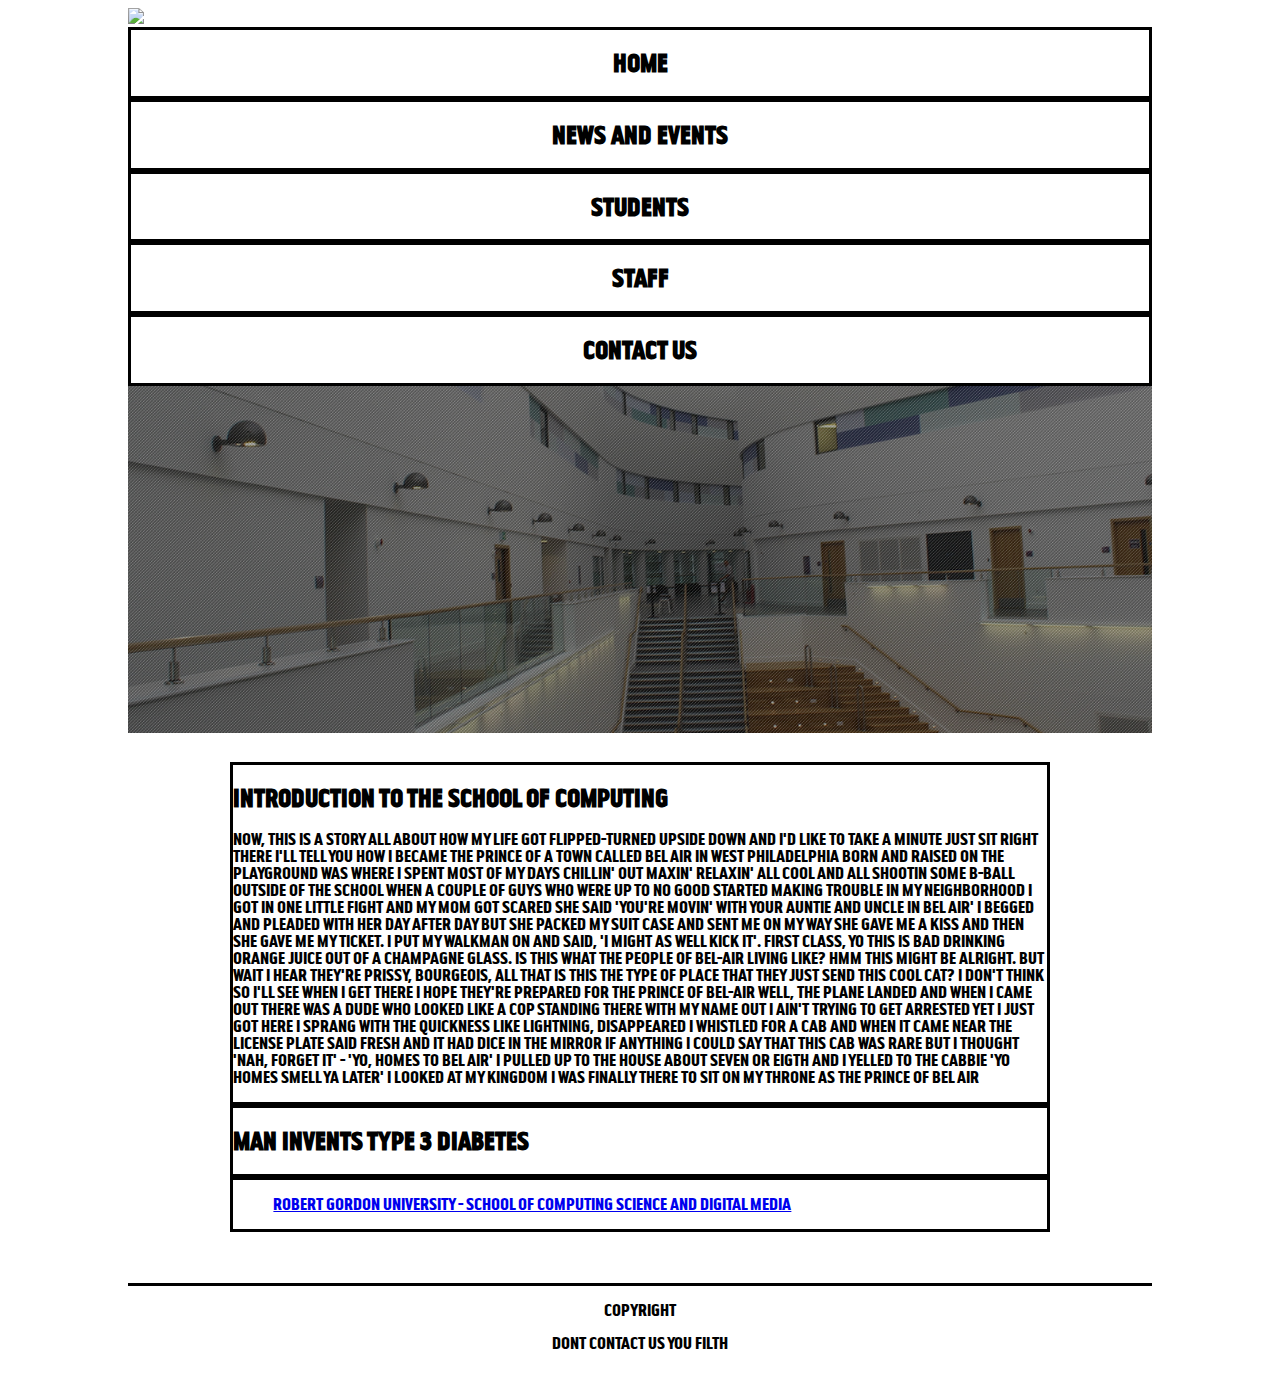
==== index.html @ f5c1dfcd "facebook" ====
<!DOCTYPE html>
<html lang="en">

<head>
    <meta charset="UTF-8">
    <title>Computing at RGU</title>
    <link rel="stylesheet" href="homepageCSS.css" type="text/css">
    <link rel="stylesheet" href="unsemantic-grid-responsive-tablet.css">
</head>
<body>
<!--facebook-->
<div id="fb-root"></div>
<script>(function(d, s, id) {
    var js, fjs = d.getElementsByTagName(s)[0];
    if (d.getElementById(id)) return;
    js = d.createElement(s); js.id = id;
    js.src = "//connect.facebook.net/en_GB/sdk.js#xfbml=1&version=v2.8";
    fjs.parentNode.insertBefore(js, fjs);
}(document, 'script', 'facebook-jssdk'));</script>
<!--facebook-->
<!--Header will contain the logo, login, and menu bar. Should be common among pages-->
<header>
    <img src="csdmlogo.png" ID = "logo">
    <section id="menubar">
        <section class="grid-20" id="menubutton1">
            <h2>Home</h2>
        </section>
        <section class="grid-20" id="menubutton2">
            <h2>News and Events</h2>
        </section>
        <section class="grid-20" id="menubutton3">
            <h2>Students</h2>
        </section>
        <section class="grid-20" id="menubutton4">
            <h2>Staff</h2>
        </section>
        <section class="grid-20" id="menubutton5">
            <h2>Contact Us</h2>
        </section>
    </section>
    <img src="banner.png" id="banner">
</header>

<!--Main will contain the introduction and news articles-->
<main class="grid-parent">
    <section class="grid-66" id="introduction">
        <h2>Introduction to the School of Computing</h2>
        <p>
            Now, this is a story all about how
            My life got flipped-turned upside down
            And I'd like to take a minute
            Just sit right there
            I'll tell you how I became the prince of a town called Bel Air
            In west Philadelphia born and raised
            On the playground was where I spent most of my days
            Chillin' out maxin' relaxin' all cool
            And all shootin some b-ball outside of the school
            When a couple of guys who were up to no good
            Started making trouble in my neighborhood
            I got in one little fight and my mom got scared
            She said 'You're movin' with your auntie and uncle in Bel Air'
            I begged and pleaded with her day after day
            But she packed my suit case and sent me on my way
            She gave me a kiss and then she gave me my ticket.
            I put my Walkman on and said, 'I might as well kick it'.
            First class, yo this is bad
            Drinking orange juice out of a champagne glass.
            Is this what the people of Bel-Air living like?
            Hmm this might be alright.
            But wait I hear they're prissy, bourgeois, all that
            Is this the type of place that they just send this cool cat?
            I don't think so
            I'll see when I get there
            I hope they're prepared for the prince of Bel-Air
            Well, the plane landed and when I came out
            There was a dude who looked like a cop standing there with my name out
            I ain't trying to get arrested yet
            I just got here
            I sprang with the quickness like lightning, disappeared
            I whistled for a cab and when it came near
            The license plate said fresh and it had dice in the mirror
            If anything I could say that this cab was rare
            But I thought 'Nah, forget it' - 'Yo, homes to Bel Air'
            I pulled up to the house about seven or eigth
            And I yelled to the cabbie 'Yo homes smell ya later'
            I looked at my kingdom
            I was finally there
            To sit on my throne as the Prince of Bel Air
        </p>
    </section>
    <section class="grid-33" id="events">
        <section class="eventbox" id="event1">
            <h2>Man invents type 3 diabetes</h2>

        </section>
        <section class="eventbox" id="event2">
            <div class="fb-page" data-href="https://www.facebook.com/RobertGordonUniComputing" data-tabs="timeline" data-width="300" data-small-header="false" data-adapt-container-width="true" data-hide-cover="false" data-show-facepile="true"><blockquote cite="https://www.facebook.com/RobertGordonUniComputing" class="fb-xfbml-parse-ignore"><a href="https://www.facebook.com/RobertGordonUniComputing">Robert Gordon University - School of Computing Science and Digital Media</a></blockquote></div>

        </section>
    </section>

</main>

<!--The footer will contain some social media buttons, some contact information, and a copyright-->
<footer>
    <section class="grid-50" id="copyright">
        <p>COPYRIGHT</p>

    </section>

    <section class="grid-50" id="contacts">
        <p>DONT CONTACT US YOU FILTH</p>

    </section>

</footer>


</body>
</html>
---- homepageCSS.css ----
@font-face {
    font-family: Gordons;
    src: url("Fonts/Gordon-webfont.woff");
}


h1, h2, h3, h4, h5{
    font-family: Gordons, sans-serif;
}
#events{
    height: 100%;
}

#logo{
    width: 20%;
}

#banner{
    width: 100%;
}

#contacts{
    alignment: left;
}
#introduction{
    border: solid;
}

.eventbox{
    border: solid;
    height: 100%;
}

main{
    margin-left: 10%;
    margin-right: 10%;
    margin-top: 2.5%;
}
header{
    font-family: Gordons;
    margin-right: auto;
    margin-left: auto;
    height: 15%;
}

#menubutton1{
    text-align: center;
    font-family: Gordons;
    border: solid;
}

#menubutton2{
    text-align: center;
    font-family: Gordons;
    border: solid;
}

#menubutton3{
    text-align: center;
    font-family: Gordons;
    border: solid;
}

#menubutton4{
    text-align: center;
    font-family: Gordons;
    border: solid;
}

#menubutton5{
    text-align: center;
    font-family: Gordons;
    border: solid;
}

body{
    font-family: Gordons;
    margin-right: 10%;
    margin-left: 10%;
    height: auto;
    width: auto;

}

footer{
    display: inline-block;
    width: 100%;
    margin-top: 5%;
    text-align: center;
    border-top: solid;
    height: 20%;
}
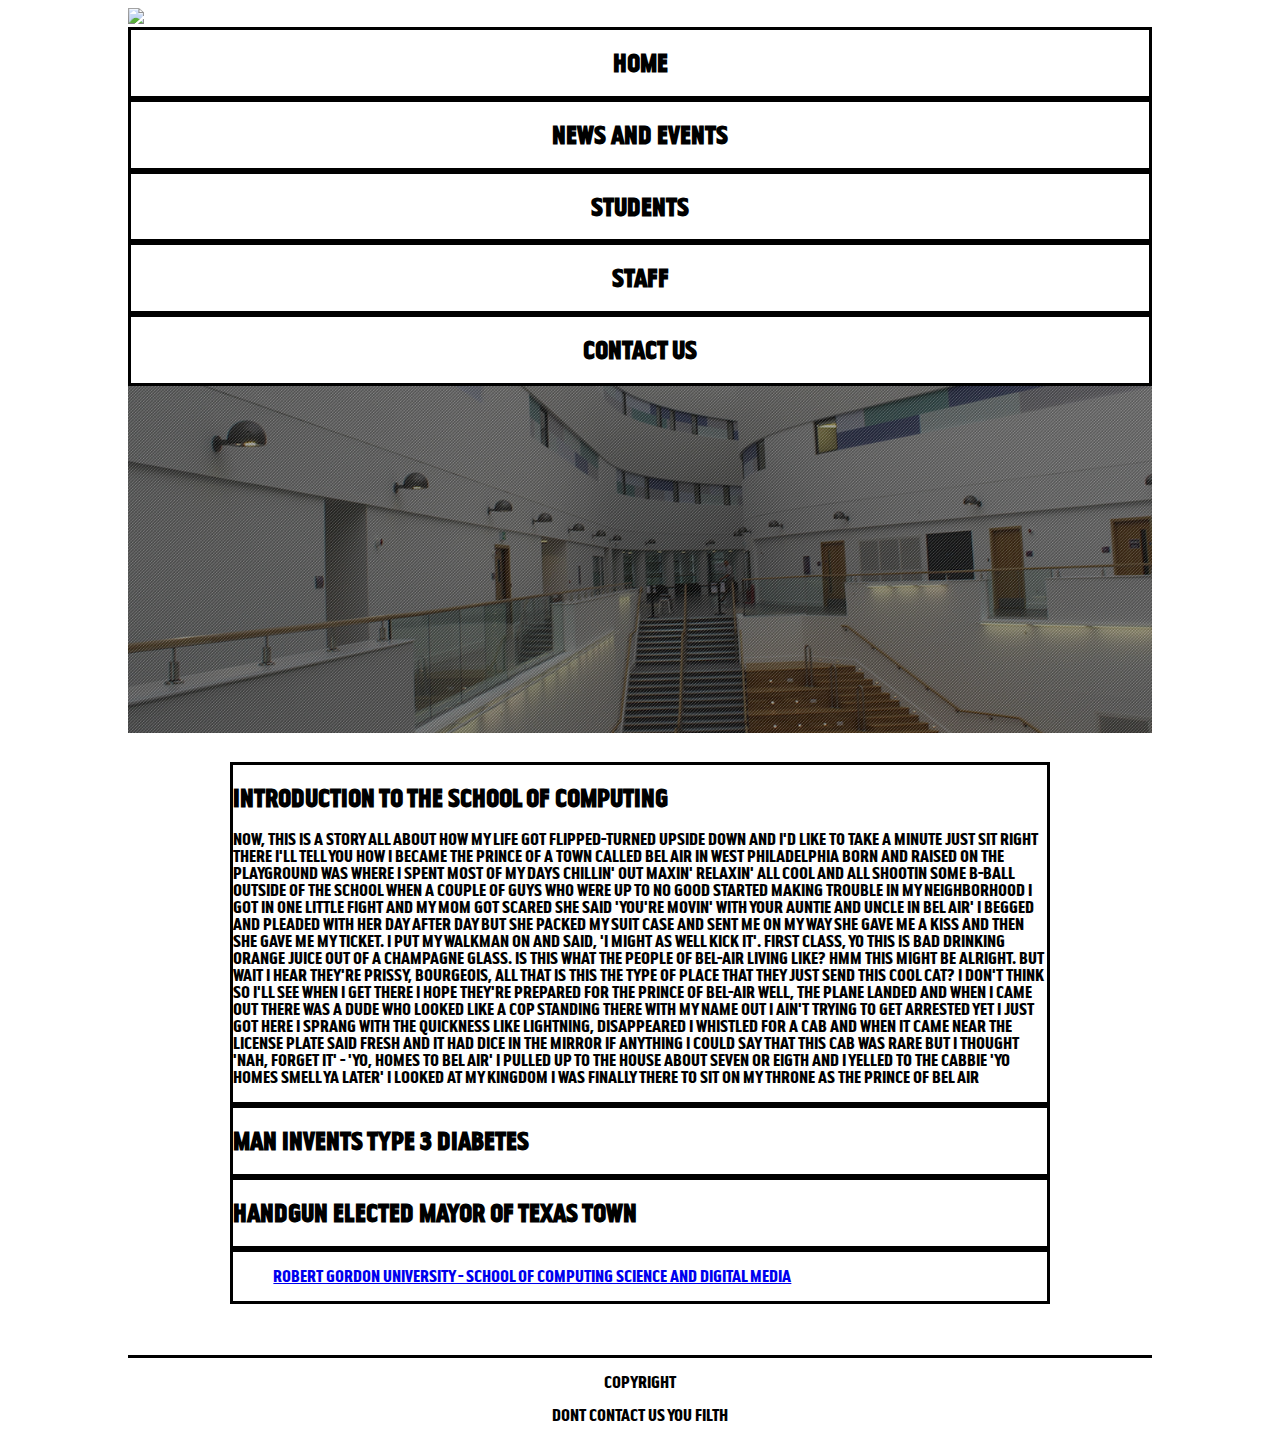
==== commit 25bd345a: "ech" ====
--- a/index.html
+++ b/index.html
@@ -94,7 +94,11 @@
 
         </section>
         <section class="eventbox" id="event2">
-            <div class="fb-page" data-href="https://www.facebook.com/RobertGordonUniComputing" data-tabs="timeline" data-width="300" data-small-header="false" data-adapt-container-width="true" data-hide-cover="false" data-show-facepile="true"><blockquote cite="https://www.facebook.com/RobertGordonUniComputing" class="fb-xfbml-parse-ignore"><a href="https://www.facebook.com/RobertGordonUniComputing">Robert Gordon University - School of Computing Science and Digital Media</a></blockquote></div>
+            <h2>Handgun elected mayor of Texas town</h2>
+
+        </section>
+        <section class="eventbox" id="facebook">
+            <div class="fb-page" data-href="https://www.facebook.com/RobertGordonUniComputing" data-tabs="timeline" data-width="400" data-small-header="false" data-adapt-container-width="true" data-hide-cover="false" data-show-facepile="true"><blockquote cite="https://www.facebook.com/RobertGordonUniComputing" class="fb-xfbml-parse-ignore"><a href="https://www.facebook.com/RobertGordonUniComputing">Robert Gordon University - School of Computing Science and Digital Media</a></blockquote></div>
 
         </section>
     </section>
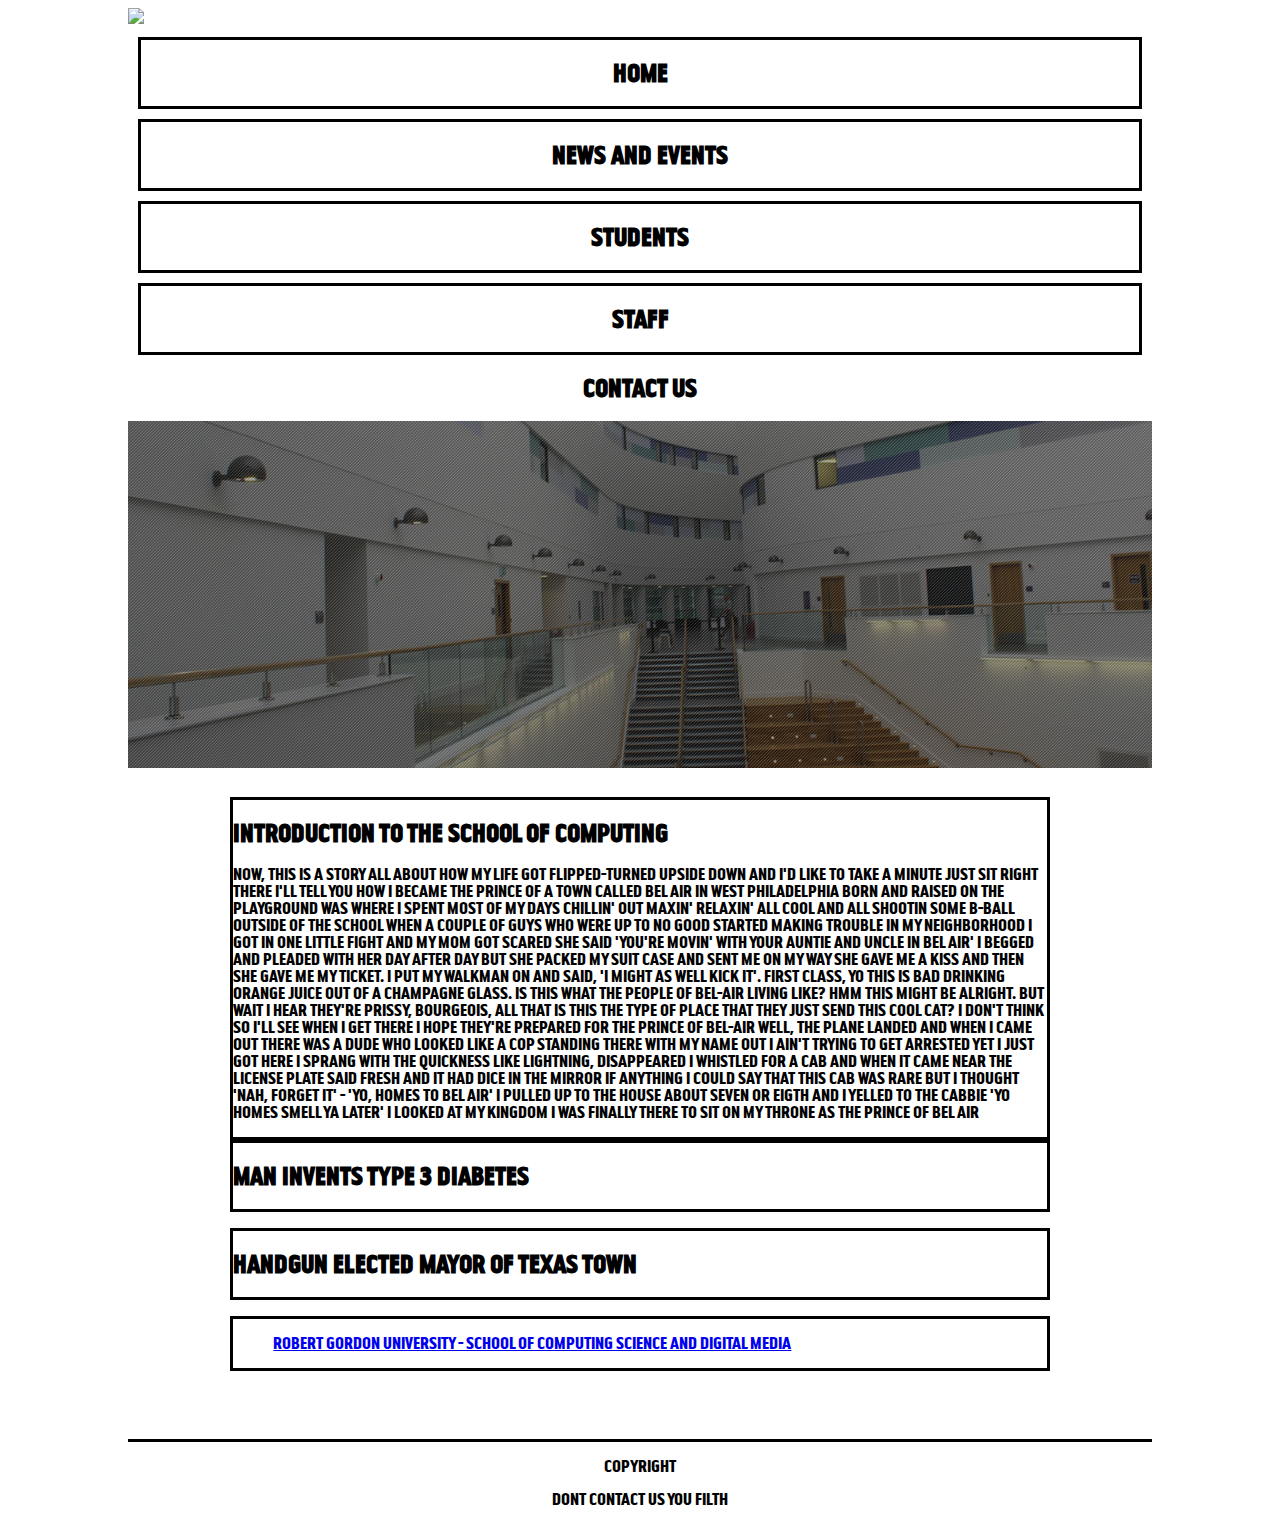
==== commit b6f90d5e: "menu button" ====
--- a/index.html
+++ b/index.html
@@ -22,19 +22,19 @@
 <header>
     <img src="csdmlogo.png" ID = "logo">
     <section id="menubar">
-        <section class="grid-20" id="menubutton1">
+        <section class="grid-15" id="menubutton1">
             <h2>Home</h2>
         </section>
-        <section class="grid-20" id="menubutton2">
+        <section class="grid-15" id="menubutton2">
             <h2>News and Events</h2>
         </section>
-        <section class="grid-20" id="menubutton3">
+        <section class="grid-15" id="menubutton3">
             <h2>Students</h2>
         </section>
-        <section class="grid-20" id="menubutton4">
+        <section class="grid-15" id="menubutton4">
             <h2>Staff</h2>
         </section>
-        <section class="grid-20" id="menubutton5">
+        <section class="grid-15" id="menubutton5">
             <h2>Contact Us</h2>
         </section>
     </section>
--- a/homepageCSS.css
+++ b/homepageCSS.css
@@ -28,6 +28,8 @@
 
 .eventbox{
     border: solid;
+    margin-bottom: 2%;
+
     height: 100%;
 }
 
@@ -47,30 +49,35 @@
     text-align: center;
     font-family: Gordons;
     border: solid;
+    margin: 1%;
 }
 
 #menubutton2{
     text-align: center;
     font-family: Gordons;
     border: solid;
+    margin: 1%;
 }
 
 #menubutton3{
     text-align: center;
     font-family: Gordons;
     border: solid;
+    margin: 1%;
 }
 
 #menubutton4{
     text-align: center;
     font-family: Gordons;
     border: solid;
+    margin: 1%;
 }
 
 #menubutton5{
     text-align: center;
     font-family: Gordons;
-    border: solid;
+    border: solid
+    margin: 1%;
 }
 
 body{
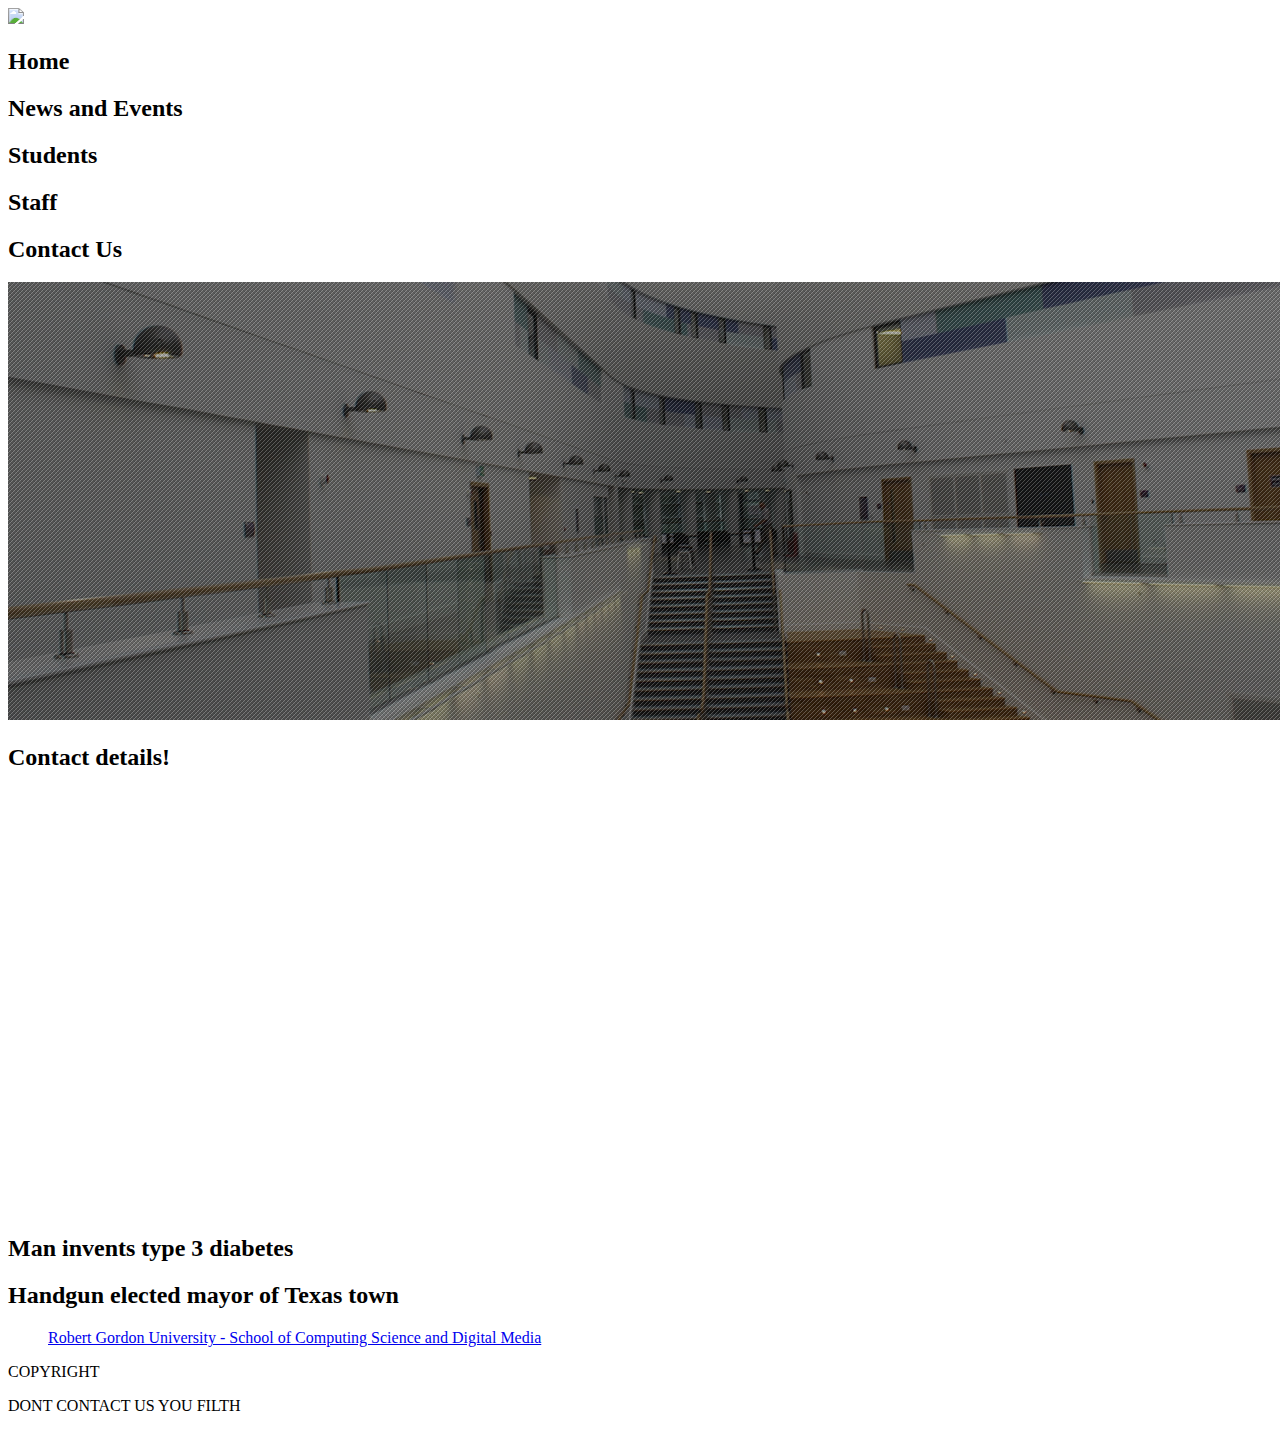
==== commit bf752fd6: "i fixed it" ====
--- a/index.html
+++ b/index.html
@@ -4,7 +4,7 @@
 <head>
     <meta charset="UTF-8">
     <title>Computing at RGU</title>
-    <link rel="stylesheet" href="homepageCSS.css" type="text/css">
+    <link rel="stylesheet" href="Global-Stylesheet.css" type="text/css">
     <link rel="stylesheet" href="unsemantic-grid-responsive-tablet.css">
 </head>
 <body>
@@ -18,23 +18,24 @@
     fjs.parentNode.insertBefore(js, fjs);
 }(document, 'script', 'facebook-jssdk'));</script>
 <!--facebook-->
+
 <!--Header will contain the logo, login, and menu bar. Should be common among pages-->
 <header>
     <img src="csdmlogo.png" ID = "logo">
     <section id="menubar">
-        <section class="grid-15" id="menubutton1">
+        <section class="grid-20" id="menubutton1">
             <h2>Home</h2>
         </section>
-        <section class="grid-15" id="menubutton2">
+        <section class="grid-20" id="menubutton2">
             <h2>News and Events</h2>
         </section>
-        <section class="grid-15" id="menubutton3">
+        <section class="grid-20" id="menubutton3">
             <h2>Students</h2>
         </section>
-        <section class="grid-15" id="menubutton4">
+        <section class="grid-20" id="menubutton4">
             <h2>Staff</h2>
         </section>
-        <section class="grid-15" id="menubutton5">
+        <section class="grid-20" id="menubutton5">
             <h2>Contact Us</h2>
         </section>
     </section>
@@ -44,49 +45,8 @@
 <!--Main will contain the introduction and news articles-->
 <main class="grid-parent">
     <section class="grid-66" id="introduction">
-        <h2>Introduction to the School of Computing</h2>
-        <p>
-            Now, this is a story all about how
-            My life got flipped-turned upside down
-            And I'd like to take a minute
-            Just sit right there
-            I'll tell you how I became the prince of a town called Bel Air
-            In west Philadelphia born and raised
-            On the playground was where I spent most of my days
-            Chillin' out maxin' relaxin' all cool
-            And all shootin some b-ball outside of the school
-            When a couple of guys who were up to no good
-            Started making trouble in my neighborhood
-            I got in one little fight and my mom got scared
-            She said 'You're movin' with your auntie and uncle in Bel Air'
-            I begged and pleaded with her day after day
-            But she packed my suit case and sent me on my way
-            She gave me a kiss and then she gave me my ticket.
-            I put my Walkman on and said, 'I might as well kick it'.
-            First class, yo this is bad
-            Drinking orange juice out of a champagne glass.
-            Is this what the people of Bel-Air living like?
-            Hmm this might be alright.
-            But wait I hear they're prissy, bourgeois, all that
-            Is this the type of place that they just send this cool cat?
-            I don't think so
-            I'll see when I get there
-            I hope they're prepared for the prince of Bel-Air
-            Well, the plane landed and when I came out
-            There was a dude who looked like a cop standing there with my name out
-            I ain't trying to get arrested yet
-            I just got here
-            I sprang with the quickness like lightning, disappeared
-            I whistled for a cab and when it came near
-            The license plate said fresh and it had dice in the mirror
-            If anything I could say that this cab was rare
-            But I thought 'Nah, forget it' - 'Yo, homes to Bel Air'
-            I pulled up to the house about seven or eigth
-            And I yelled to the cabbie 'Yo homes smell ya later'
-            I looked at my kingdom
-            I was finally there
-            To sit on my throne as the Prince of Bel Air
-        </p>
+        <h2>Contact details!</h2>
+        <iframe src="https://www.google.com/maps/embed?pb=!1m18!1m12!1m3!1d145315.29841801134!2d115.46568092830262!3d9.893011678492266!2m3!1f0!2f0!3f0!3m2!1i1024!2i768!4f13.1!3m3!1m2!1s0x33d2a3886d617a4b%3A0x7b16a4e1a44784b9!2sMischief+Reef!5e0!3m2!1sen!2suk!4v1480501066854" width="575" height="420" frameborder="0" style="border:0" allowfullscreen></iframe>
     </section>
     <section class="grid-33" id="events">
         <section class="eventbox" id="event1">
@@ -121,4 +81,4 @@
 
 
 </body>
-</html>+</html>
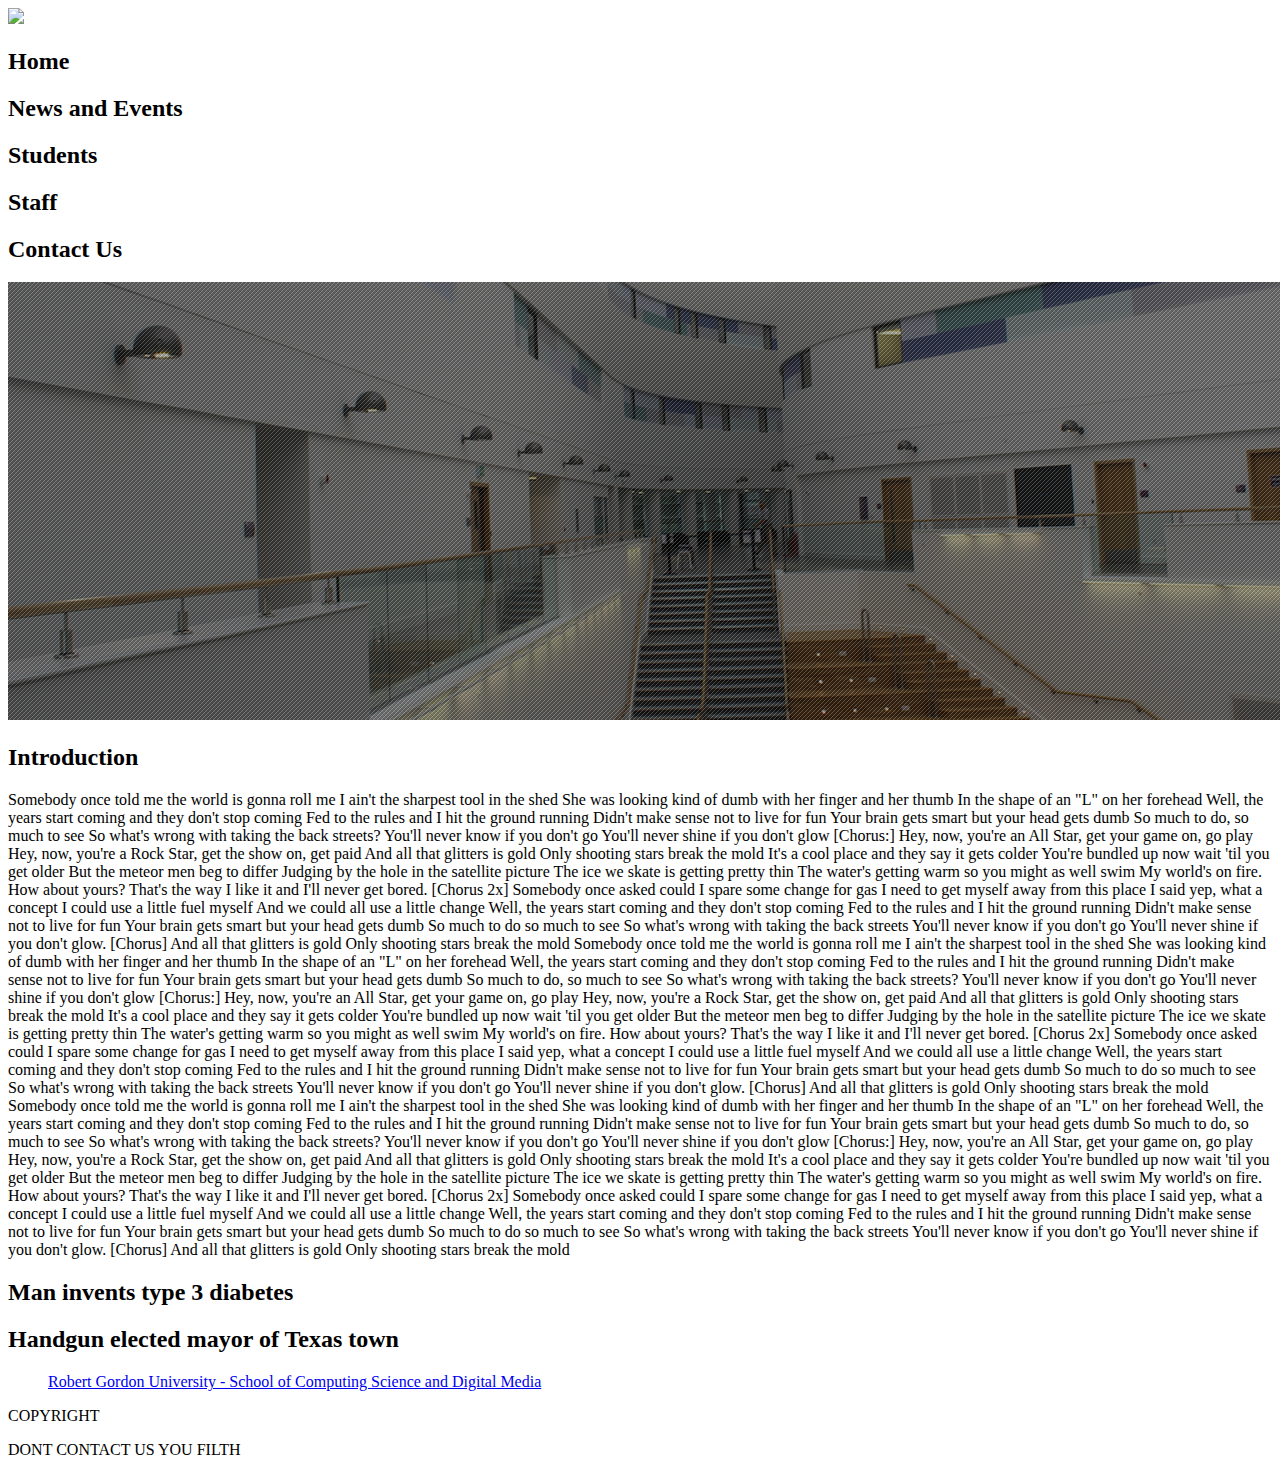
==== commit a4cae0b5: "Update index.html" ====
--- a/index.html
+++ b/index.html
@@ -45,8 +45,170 @@
 <!--Main will contain the introduction and news articles-->
 <main class="grid-parent">
     <section class="grid-66" id="introduction">
-        <h2>Contact details!</h2>
-        <iframe src="https://www.google.com/maps/embed?pb=!1m18!1m12!1m3!1d145315.29841801134!2d115.46568092830262!3d9.893011678492266!2m3!1f0!2f0!3f0!3m2!1i1024!2i768!4f13.1!3m3!1m2!1s0x33d2a3886d617a4b%3A0x7b16a4e1a44784b9!2sMischief+Reef!5e0!3m2!1sen!2suk!4v1480501066854" width="575" height="420" frameborder="0" style="border:0" allowfullscreen></iframe>
+        <h2>Introduction</h2>
+            <p>
+                Somebody once told me the world is gonna roll me
+I ain't the sharpest tool in the shed
+She was looking kind of dumb with her finger and her thumb
+In the shape of an "L" on her forehead
+
+Well, the years start coming and they don't stop coming
+Fed to the rules and I hit the ground running
+Didn't make sense not to live for fun
+Your brain gets smart but your head gets dumb
+
+So much to do, so much to see
+So what's wrong with taking the back streets?
+You'll never know if you don't go
+You'll never shine if you don't glow
+
+[Chorus:]
+Hey, now, you're an All Star, get your game on, go play
+Hey, now, you're a Rock Star, get the show on, get paid
+And all that glitters is gold
+Only shooting stars break the mold
+
+It's a cool place and they say it gets colder
+You're bundled up now wait 'til you get older
+But the meteor men beg to differ
+Judging by the hole in the satellite picture
+
+The ice we skate is getting pretty thin
+The water's getting warm so you might as well swim
+My world's on fire. How about yours?
+That's the way I like it and I'll never get bored.
+
+[Chorus 2x]
+
+Somebody once asked could I spare some change for gas
+I need to get myself away from this place
+I said yep, what a concept
+I could use a little fuel myself
+And we could all use a little change
+
+Well, the years start coming and they don't stop coming
+Fed to the rules and I hit the ground running
+Didn't make sense not to live for fun
+Your brain gets smart but your head gets dumb
+
+So much to do so much to see
+So what's wrong with taking the back streets
+You'll never know if you don't go
+You'll never shine if you don't glow.
+
+[Chorus]
+
+And all that glitters is gold
+Only shooting stars break the mold
+                
+                Somebody once told me the world is gonna roll me
+I ain't the sharpest tool in the shed
+She was looking kind of dumb with her finger and her thumb
+In the shape of an "L" on her forehead
+
+Well, the years start coming and they don't stop coming
+Fed to the rules and I hit the ground running
+Didn't make sense not to live for fun
+Your brain gets smart but your head gets dumb
+
+So much to do, so much to see
+So what's wrong with taking the back streets?
+You'll never know if you don't go
+You'll never shine if you don't glow
+
+[Chorus:]
+Hey, now, you're an All Star, get your game on, go play
+Hey, now, you're a Rock Star, get the show on, get paid
+And all that glitters is gold
+Only shooting stars break the mold
+
+It's a cool place and they say it gets colder
+You're bundled up now wait 'til you get older
+But the meteor men beg to differ
+Judging by the hole in the satellite picture
+
+The ice we skate is getting pretty thin
+The water's getting warm so you might as well swim
+My world's on fire. How about yours?
+That's the way I like it and I'll never get bored.
+
+[Chorus 2x]
+
+Somebody once asked could I spare some change for gas
+I need to get myself away from this place
+I said yep, what a concept
+I could use a little fuel myself
+And we could all use a little change
+
+Well, the years start coming and they don't stop coming
+Fed to the rules and I hit the ground running
+Didn't make sense not to live for fun
+Your brain gets smart but your head gets dumb
+
+So much to do so much to see
+So what's wrong with taking the back streets
+You'll never know if you don't go
+You'll never shine if you don't glow.
+
+[Chorus]
+
+And all that glitters is gold
+Only shooting stars break the mold
+                
+                Somebody once told me the world is gonna roll me
+I ain't the sharpest tool in the shed
+She was looking kind of dumb with her finger and her thumb
+In the shape of an "L" on her forehead
+
+Well, the years start coming and they don't stop coming
+Fed to the rules and I hit the ground running
+Didn't make sense not to live for fun
+Your brain gets smart but your head gets dumb
+
+So much to do, so much to see
+So what's wrong with taking the back streets?
+You'll never know if you don't go
+You'll never shine if you don't glow
+
+[Chorus:]
+Hey, now, you're an All Star, get your game on, go play
+Hey, now, you're a Rock Star, get the show on, get paid
+And all that glitters is gold
+Only shooting stars break the mold
+
+It's a cool place and they say it gets colder
+You're bundled up now wait 'til you get older
+But the meteor men beg to differ
+Judging by the hole in the satellite picture
+
+The ice we skate is getting pretty thin
+The water's getting warm so you might as well swim
+My world's on fire. How about yours?
+That's the way I like it and I'll never get bored.
+
+[Chorus 2x]
+
+Somebody once asked could I spare some change for gas
+I need to get myself away from this place
+I said yep, what a concept
+I could use a little fuel myself
+And we could all use a little change
+
+Well, the years start coming and they don't stop coming
+Fed to the rules and I hit the ground running
+Didn't make sense not to live for fun
+Your brain gets smart but your head gets dumb
+
+So much to do so much to see
+So what's wrong with taking the back streets
+You'll never know if you don't go
+You'll never shine if you don't glow.
+
+[Chorus]
+
+And all that glitters is gold
+Only shooting stars break the mold
+            </p>
     </section>
     <section class="grid-33" id="events">
         <section class="eventbox" id="event1">
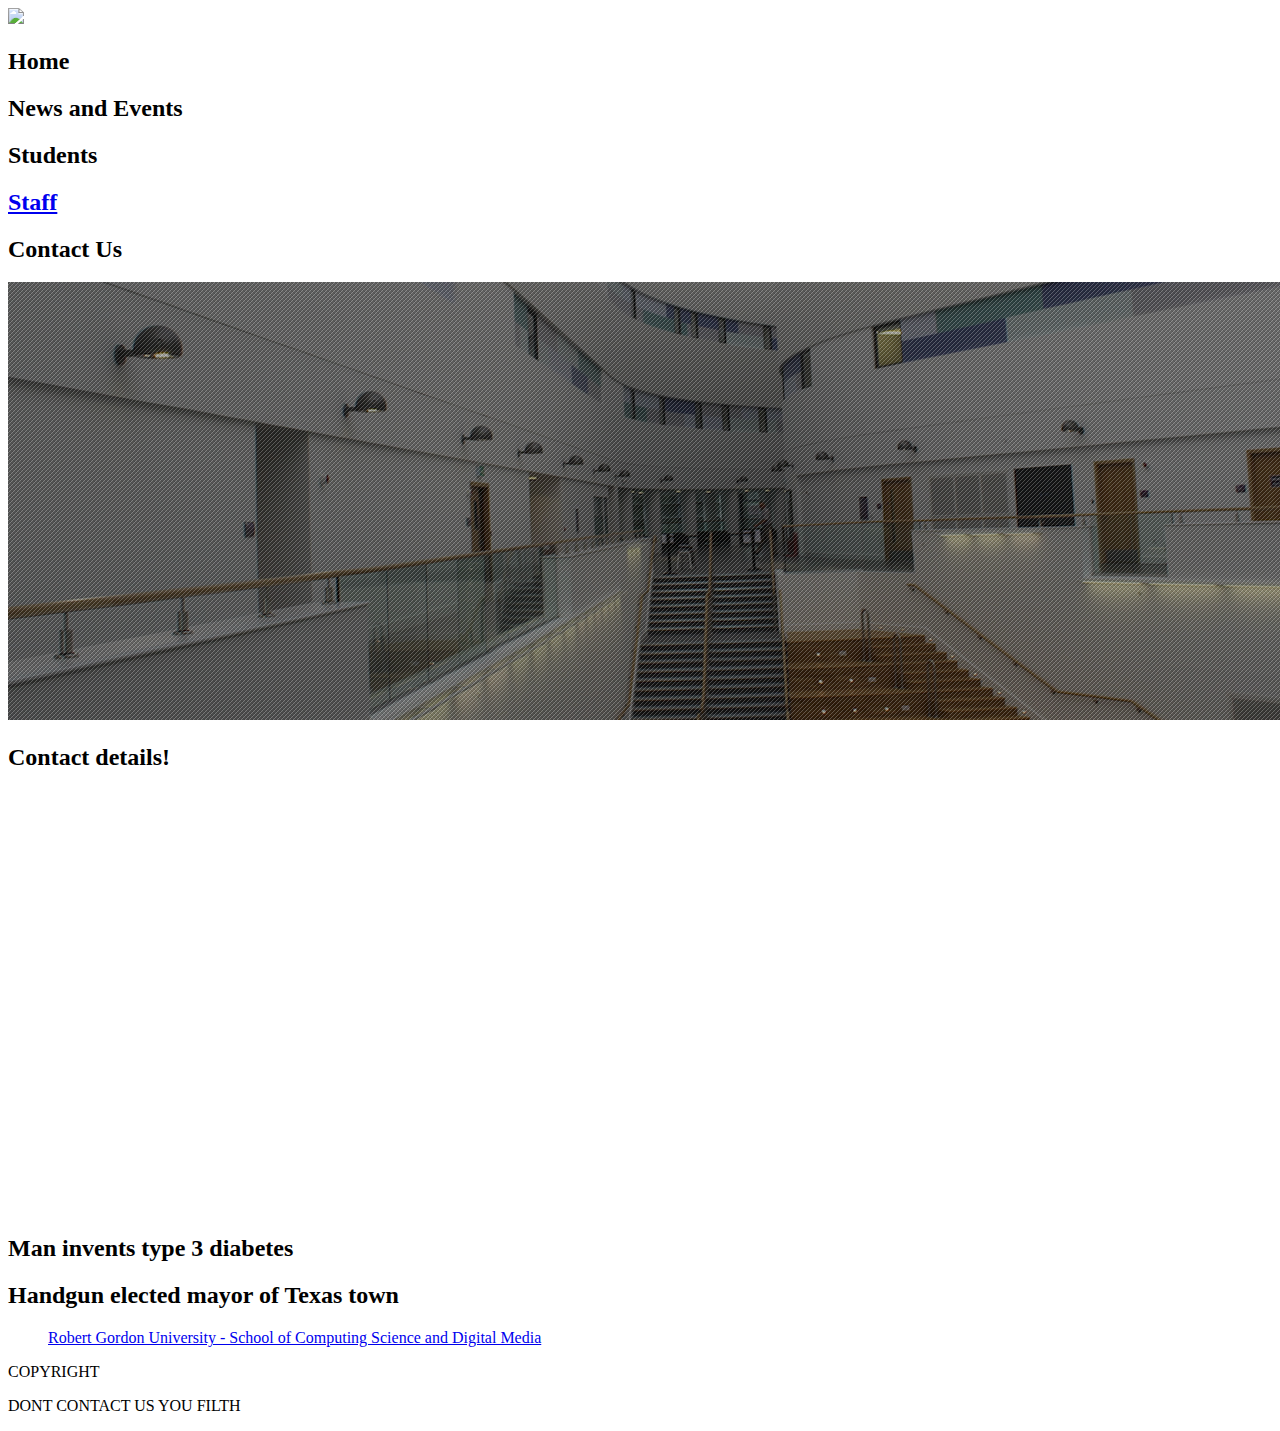
==== commit 4168b0cb: "i fixed it" ====
--- a/index.html
+++ b/index.html
@@ -33,7 +33,7 @@
             <h2>Students</h2>
         </section>
         <section class="grid-20" id="menubutton4">
-            <h2>Staff</h2>
+            <h2><a href="staffPage.html">Staff</a></h2>
         </section>
         <section class="grid-20" id="menubutton5">
             <h2>Contact Us</h2>
@@ -45,170 +45,8 @@
 <!--Main will contain the introduction and news articles-->
 <main class="grid-parent">
     <section class="grid-66" id="introduction">
-        <h2>Introduction</h2>
-            <p>
-                Somebody once told me the world is gonna roll me
-I ain't the sharpest tool in the shed
-She was looking kind of dumb with her finger and her thumb
-In the shape of an "L" on her forehead
-
-Well, the years start coming and they don't stop coming
-Fed to the rules and I hit the ground running
-Didn't make sense not to live for fun
-Your brain gets smart but your head gets dumb
-
-So much to do, so much to see
-So what's wrong with taking the back streets?
-You'll never know if you don't go
-You'll never shine if you don't glow
-
-[Chorus:]
-Hey, now, you're an All Star, get your game on, go play
-Hey, now, you're a Rock Star, get the show on, get paid
-And all that glitters is gold
-Only shooting stars break the mold
-
-It's a cool place and they say it gets colder
-You're bundled up now wait 'til you get older
-But the meteor men beg to differ
-Judging by the hole in the satellite picture
-
-The ice we skate is getting pretty thin
-The water's getting warm so you might as well swim
-My world's on fire. How about yours?
-That's the way I like it and I'll never get bored.
-
-[Chorus 2x]
-
-Somebody once asked could I spare some change for gas
-I need to get myself away from this place
-I said yep, what a concept
-I could use a little fuel myself
-And we could all use a little change
-
-Well, the years start coming and they don't stop coming
-Fed to the rules and I hit the ground running
-Didn't make sense not to live for fun
-Your brain gets smart but your head gets dumb
-
-So much to do so much to see
-So what's wrong with taking the back streets
-You'll never know if you don't go
-You'll never shine if you don't glow.
-
-[Chorus]
-
-And all that glitters is gold
-Only shooting stars break the mold
-                
-                Somebody once told me the world is gonna roll me
-I ain't the sharpest tool in the shed
-She was looking kind of dumb with her finger and her thumb
-In the shape of an "L" on her forehead
-
-Well, the years start coming and they don't stop coming
-Fed to the rules and I hit the ground running
-Didn't make sense not to live for fun
-Your brain gets smart but your head gets dumb
-
-So much to do, so much to see
-So what's wrong with taking the back streets?
-You'll never know if you don't go
-You'll never shine if you don't glow
-
-[Chorus:]
-Hey, now, you're an All Star, get your game on, go play
-Hey, now, you're a Rock Star, get the show on, get paid
-And all that glitters is gold
-Only shooting stars break the mold
-
-It's a cool place and they say it gets colder
-You're bundled up now wait 'til you get older
-But the meteor men beg to differ
-Judging by the hole in the satellite picture
-
-The ice we skate is getting pretty thin
-The water's getting warm so you might as well swim
-My world's on fire. How about yours?
-That's the way I like it and I'll never get bored.
-
-[Chorus 2x]
-
-Somebody once asked could I spare some change for gas
-I need to get myself away from this place
-I said yep, what a concept
-I could use a little fuel myself
-And we could all use a little change
-
-Well, the years start coming and they don't stop coming
-Fed to the rules and I hit the ground running
-Didn't make sense not to live for fun
-Your brain gets smart but your head gets dumb
-
-So much to do so much to see
-So what's wrong with taking the back streets
-You'll never know if you don't go
-You'll never shine if you don't glow.
-
-[Chorus]
-
-And all that glitters is gold
-Only shooting stars break the mold
-                
-                Somebody once told me the world is gonna roll me
-I ain't the sharpest tool in the shed
-She was looking kind of dumb with her finger and her thumb
-In the shape of an "L" on her forehead
-
-Well, the years start coming and they don't stop coming
-Fed to the rules and I hit the ground running
-Didn't make sense not to live for fun
-Your brain gets smart but your head gets dumb
-
-So much to do, so much to see
-So what's wrong with taking the back streets?
-You'll never know if you don't go
-You'll never shine if you don't glow
-
-[Chorus:]
-Hey, now, you're an All Star, get your game on, go play
-Hey, now, you're a Rock Star, get the show on, get paid
-And all that glitters is gold
-Only shooting stars break the mold
-
-It's a cool place and they say it gets colder
-You're bundled up now wait 'til you get older
-But the meteor men beg to differ
-Judging by the hole in the satellite picture
-
-The ice we skate is getting pretty thin
-The water's getting warm so you might as well swim
-My world's on fire. How about yours?
-That's the way I like it and I'll never get bored.
-
-[Chorus 2x]
-
-Somebody once asked could I spare some change for gas
-I need to get myself away from this place
-I said yep, what a concept
-I could use a little fuel myself
-And we could all use a little change
-
-Well, the years start coming and they don't stop coming
-Fed to the rules and I hit the ground running
-Didn't make sense not to live for fun
-Your brain gets smart but your head gets dumb
-
-So much to do so much to see
-So what's wrong with taking the back streets
-You'll never know if you don't go
-You'll never shine if you don't glow.
-
-[Chorus]
-
-And all that glitters is gold
-Only shooting stars break the mold
-            </p>
+        <h2>Contact details!</h2>
+        <iframe src="https://www.google.com/maps/embed?pb=!1m18!1m12!1m3!1d145315.29841801134!2d115.46568092830262!3d9.893011678492266!2m3!1f0!2f0!3f0!3m2!1i1024!2i768!4f13.1!3m3!1m2!1s0x33d2a3886d617a4b%3A0x7b16a4e1a44784b9!2sMischief+Reef!5e0!3m2!1sen!2suk!4v1480501066854" width="575" height="420" frameborder="0" style="border:0" allowfullscreen></iframe>
     </section>
     <section class="grid-33" id="events">
         <section class="eventbox" id="event1">
